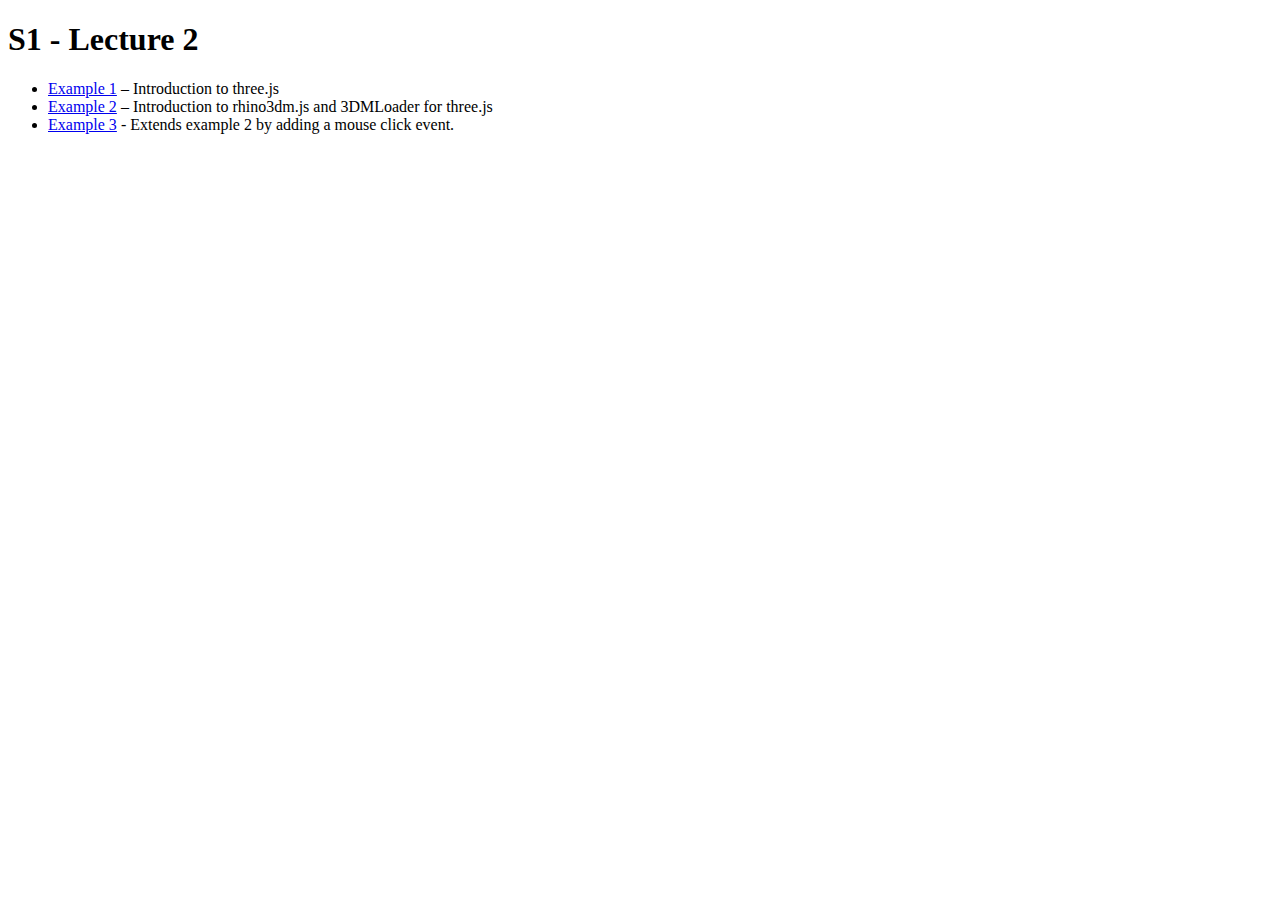
==== index.html @ c06186a0 "Initial commit" ====
<!DOCTYPE html>
<html>
    <head>
        <meta charset="utf-8">
        <title>S1 - Lecture 2</title>
    </head>
    <body>
        <h1>S1 - Lecture 2</h1>
        <ul>
            <li><a href="./example1/">Example 1</a> – Introduction to three.js</li>
            <li><a href="./example2/">Example 2</a> – Introduction to rhino3dm.js and 3DMLoader for three.js</li>
            <li><a href="./example3/">Example 3</a> - Extends example 2 by adding a mouse click event.</li>
        </ul>
    </body>
</html>
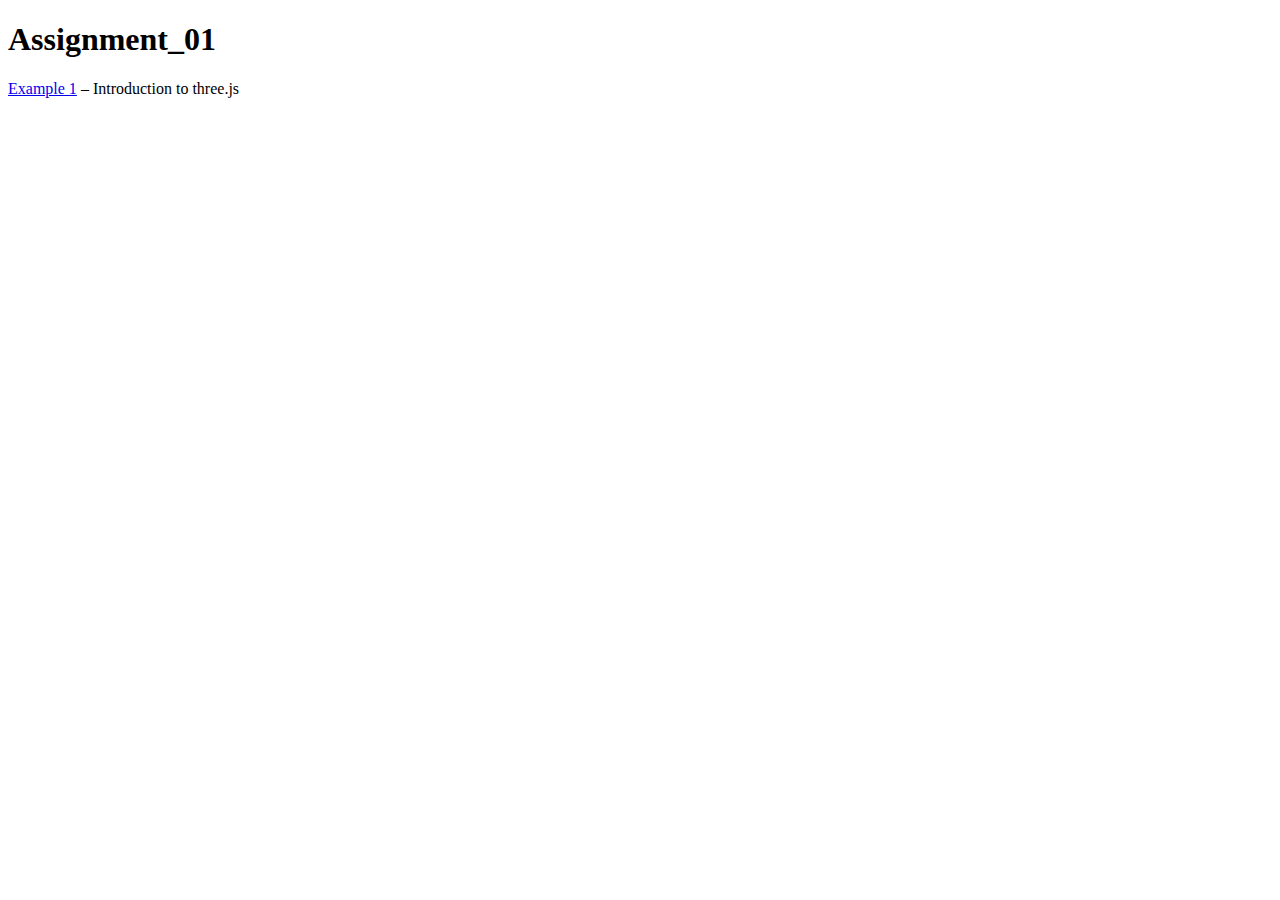
==== commit b08e8f0a: "Updated Link" ====
--- a/index.html
+++ b/index.html
@@ -2,14 +2,12 @@
 <html>
     <head>
         <meta charset="utf-8">
-        <title>S1 - Lecture 2</title>
+        <title>Assignment_01</title>
     </head>
     <body>
-        <h1>S1 - Lecture 2</h1>
-        <ul>
-            <li><a href="./example1/">Example 1</a> – Introduction to three.js</li>
-            <li><a href="./example2/">Example 2</a> – Introduction to rhino3dm.js and 3DMLoader for three.js</li>
-            <li><a href="./example3/">Example 3</a> - Extends example 2 by adding a mouse click event.</li>
-        </ul>
+        <h1>Assignment_01</h1>
+        <div>
+            <li><a href="./01/">Example 1</a> – Introduction to three.js</li>
+        </div>
     </body>
 </html>
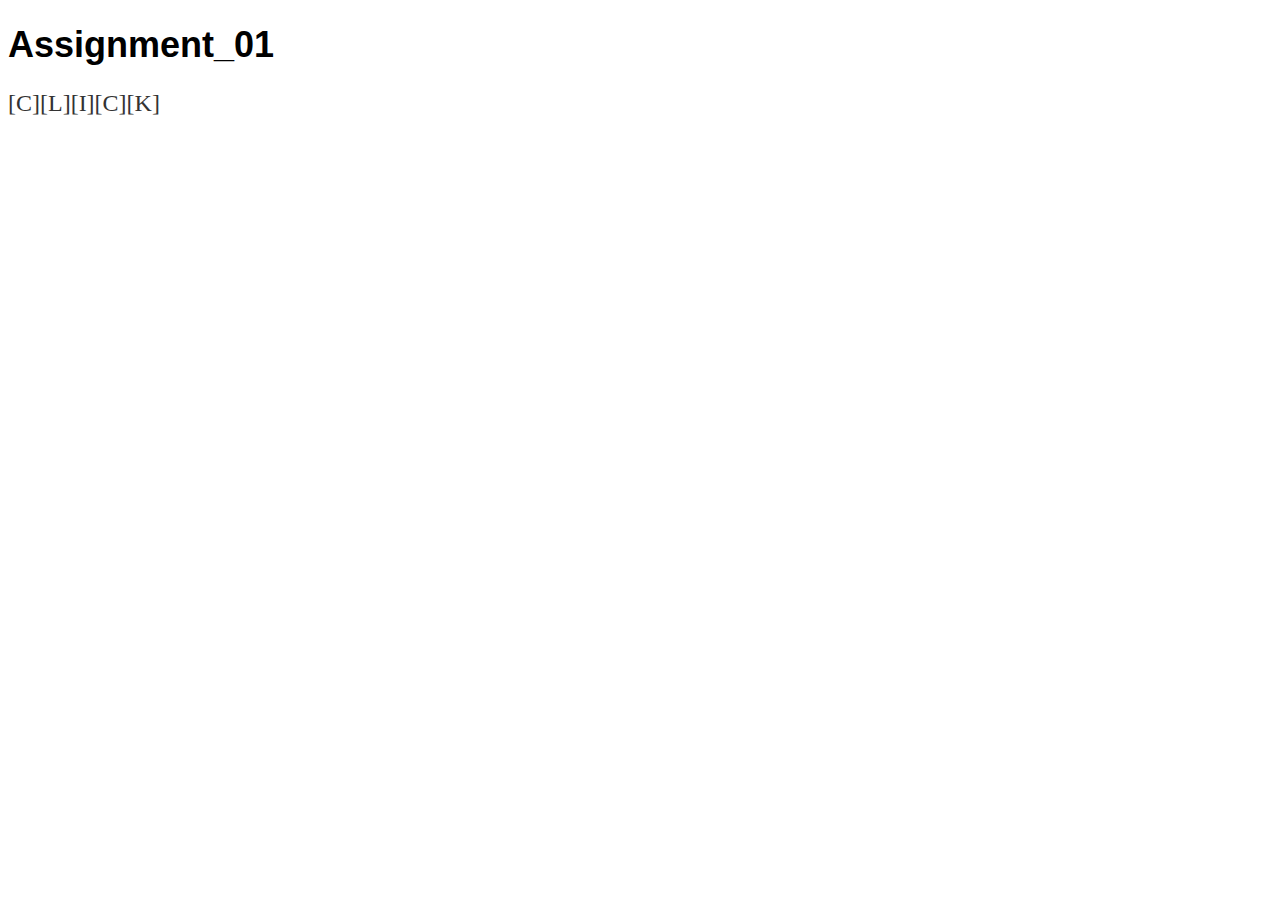
==== commit ffa18cfc: "New Entry Page" ====
--- a/index.html
+++ b/index.html
@@ -3,11 +3,30 @@
     <head>
         <meta charset="utf-8">
         <title>Assignment_01</title>
+        <style>
+            h1 {
+                font-family: Futura, sans-serif;
+                font-size: 36px;
+                font-weight: bold;
+            }
+            li a {
+                font-family: Futura, serif;
+                font-size: 24px;
+                font-weight: normal;
+                text-decoration: none;
+                color: #333;
+            }
+            title {
+                font-family: Futura, sans-serif;
+                font-size: 20px;
+                font-weight: bold;
+            }
+        </style>
     </head>
     <body>
         <h1>Assignment_01</h1>
         <div>
-            <li><a href="./01/">Example 1</a> – Introduction to three.js</li>
+            <li><a href="./01/"> [C][L][I][C][K] </a> </li>
         </div>
     </body>
 </html>
